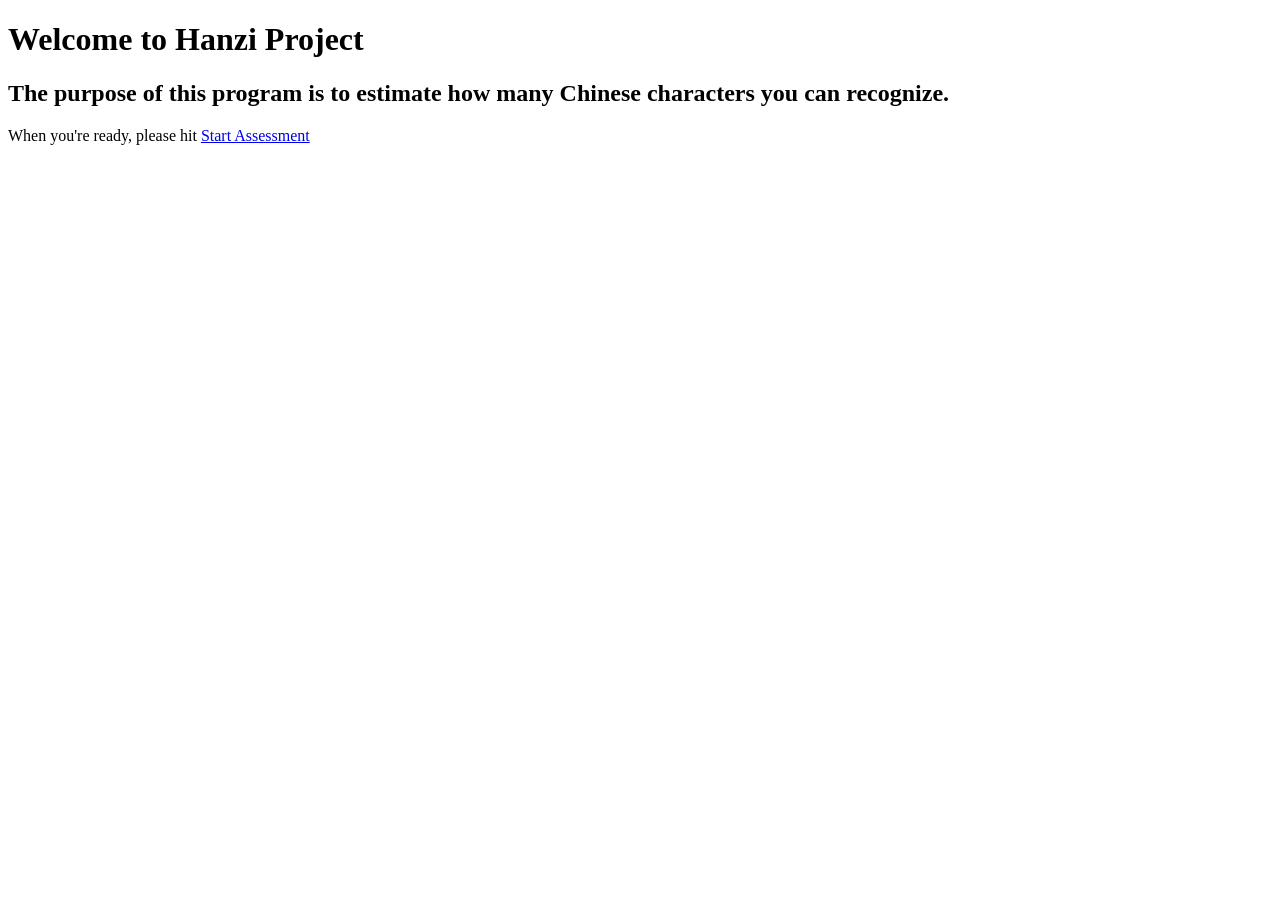
==== templates/index.html @ 8417fa0f "Started designing the browser with HTML and CSS." ====
<!DOCTYPE html>
<html lang="en">

<head>
  <meta charset="UTF-8">
  <meta name="viewport" content="width=device-width, initial-scale=1.0">
  <title>HanziProject</title>
  <link rel="stylesheet" href="{{ url_for('static', filename='css/style.css') }}">
</head>

<body>
  <div class="body">
    <h1 class="title">
      Welcome to Hanzi Project
    </h1>
    <h2 class="summary">
      The purpose of this program is to estimate how many Chinese characters you can recognize.<br>
    </h2>
    <p class="get_started">
      When you're ready, please hit
      <a class="start_assessment" href="/setup">Start Assessment</a>
    </p>
  </div>

</body>

</html>
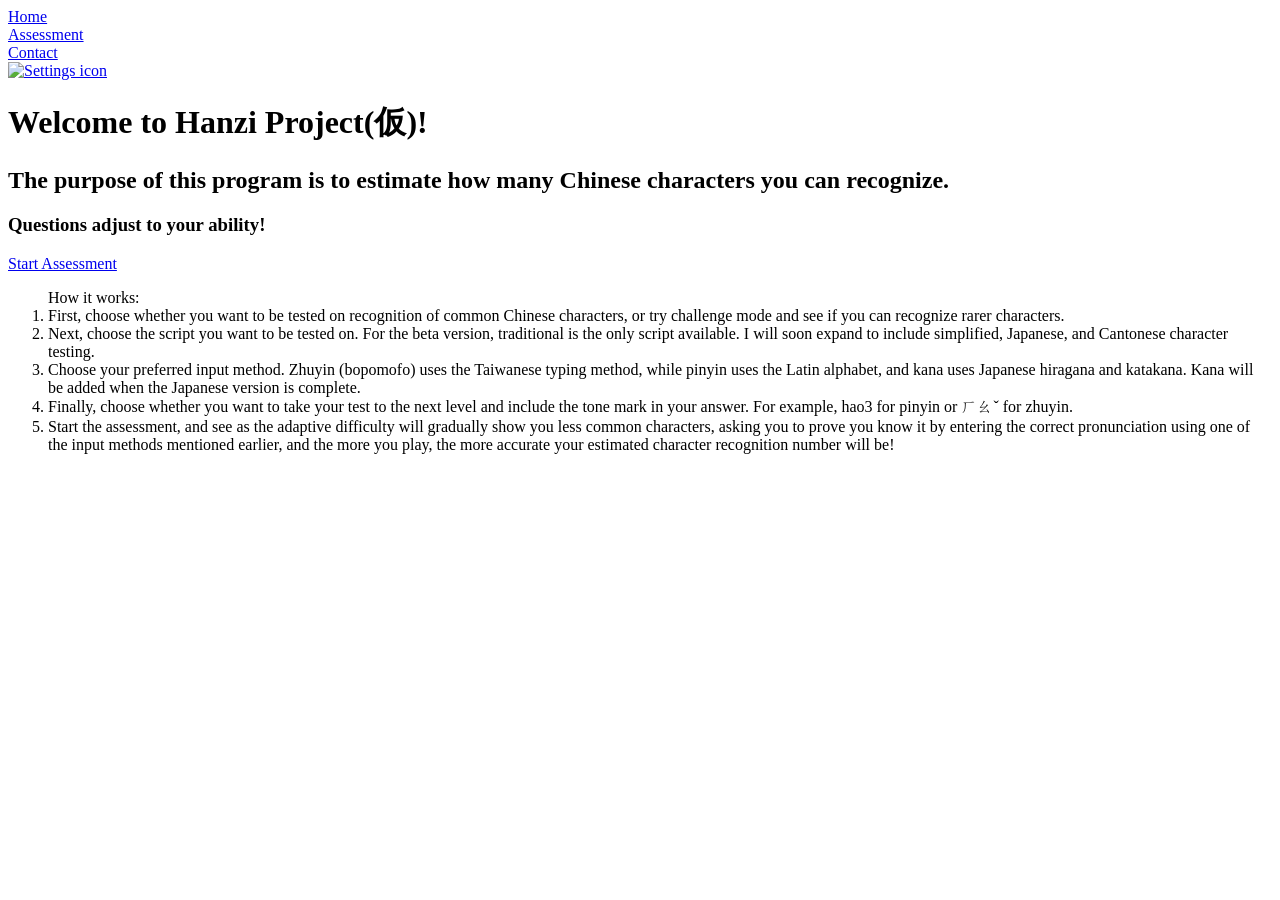
==== commit fbcb5bbb: "Added more to the homepage, such as a header, explanation to the website visitor how the program wor" ====
--- a/templates/index.html
+++ b/templates/index.html
@@ -9,17 +9,75 @@
 </head>
 
 <body>
-  <div class="body">
+  <div class="header">
+    <div class="home-and-assessment">
+      <div class="home">
+        <a href="/">Home</a>
+      </div>
+      <div class="assessment">
+        <a href="/setup">Assessment</a>
+      </div>
+    </div>
+    <div class="contact-and-settings">
+
+      <div class="contact-box">
+        <a class="contact" href="/contact-page">Contact</a>
+      </div>
+      <div class="settings">
+        <a href="/settings-page">
+          <img class="settings-icon" src="static/images/settings.svg" alt="Settings icon">
+        </a>
+
+      </div>
+
+
+    </div>
+  </div>
+  <div class="homepage">
     <h1 class="title">
-      Welcome to Hanzi Project
+      Welcome to Hanzi Project(仮)!
     </h1>
     <h2 class="summary">
       The purpose of this program is to estimate how many Chinese characters you can recognize.<br>
     </h2>
+    <h3>
+      Questions adjust to your ability!
+    </h3>
     <p class="get_started">
-      When you're ready, please hit
       <a class="start_assessment" href="/setup">Start Assessment</a>
     </p>
+  </div>
+
+  <div class="how-it-works-box">
+    <div>
+      <ol> How it works:
+        <li>
+          First, choose whether you want to be tested on recognition of common Chinese characters,
+          or try challenge mode and see if you can recognize rarer characters.
+        </li>
+        <li>
+          Next, choose the script you want to be tested on. For the beta version,
+          traditional is the only script available. I will soon expand to include simplified, Japanese, and Cantonese
+          character testing.
+        </li>
+        <li>
+          Choose your preferred input method. Zhuyin (bopomofo) uses the Taiwanese typing method, while pinyin
+          uses the Latin alphabet, and kana uses Japanese hiragana and katakana. Kana will be added when the Japanese
+          version is complete.
+        </li>
+        <li>
+          Finally, choose whether you want to take your test to the next level and include the tone mark in your answer.
+          For example,
+          hao3 for pinyin or ㄏㄠˇ for zhuyin.
+        </li>
+        <li>
+          Start the assessment, and see as the adaptive difficulty will gradually show you less common characters,
+          asking you
+          to prove you know it by entering the correct pronunciation using one of the input methods mentioned
+          earlier, and the more you play, the more accurate your estimated character recognition number will be!
+        </li>
+      </ol>
+    </div>
   </div>
 
 </body>
